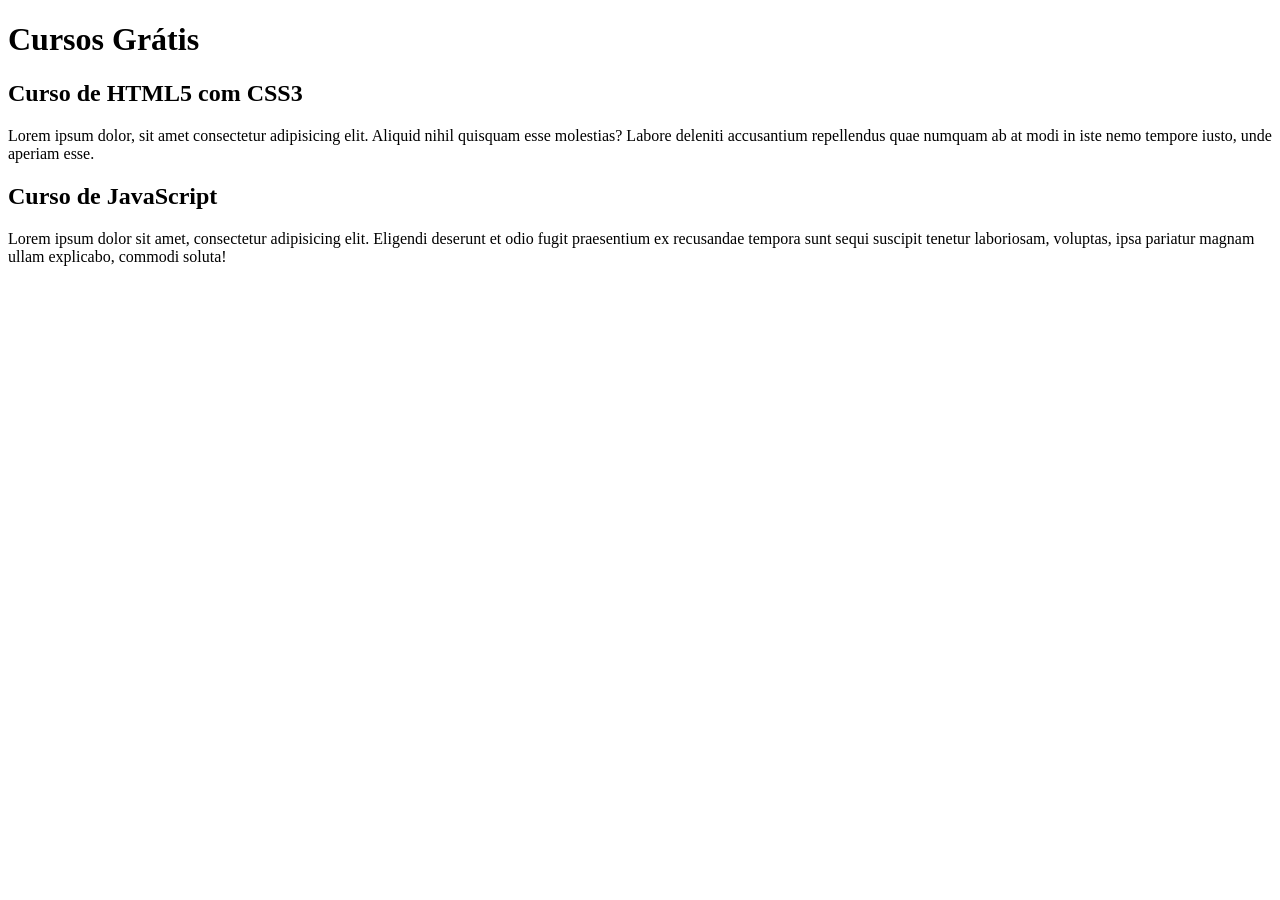
==== index.html @ 830e29a6 "comecei a escrever o conteúdo" ====
<!DOCTYPE html>
<html lang="pt-br">

<head>
    <meta charset="UTF-8">
    <meta http-equiv="X-UA-Compatible" content="IE=edge">
    <meta name="viewport" content="width=device-width, initial-scale=1.0">
    <title>Título do site</title>
</head>

<body>
    <main>
        <header>
            <h1>Cursos Grátis</h1>
            <article>
                <h2>Curso de HTML5 com CSS3</h2>
                <p>Lorem ipsum dolor, sit amet consectetur adipisicing elit. Aliquid nihil quisquam esse molestias? Labore deleniti accusantium repellendus quae numquam ab at modi in iste nemo tempore iusto, unde aperiam esse.</p>
            </article>
            <article>
                <h2>Curso de JavaScript</h2>
                <p>Lorem ipsum dolor sit amet, consectetur adipisicing elit. Eligendi deserunt et odio fugit praesentium ex recusandae tempora sunt sequi suscipit tenetur laboriosam, voluptas, ipsa pariatur magnam ullam explicabo, commodi soluta!</p>
            </article>
        </header>
    </main>
</body>

</html>
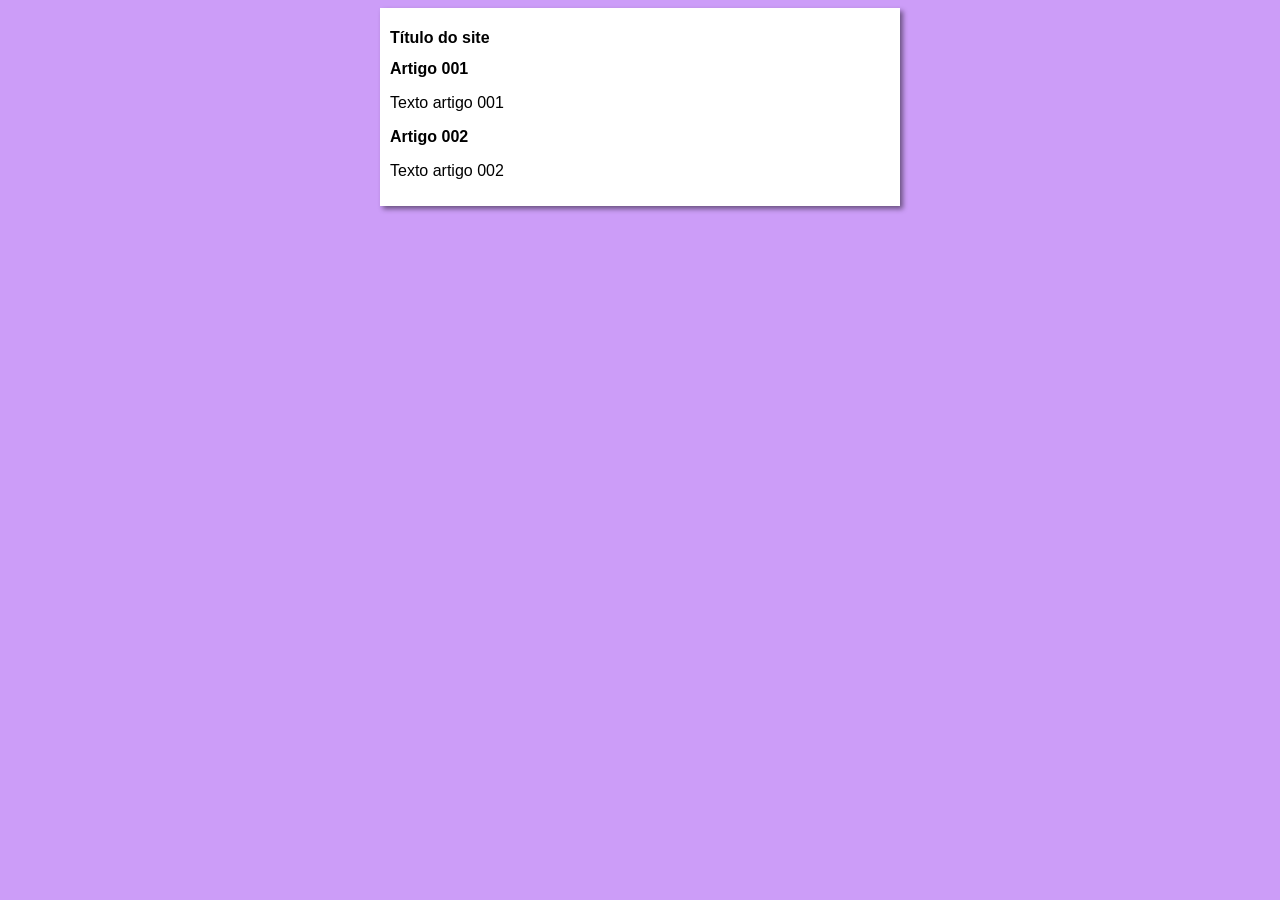
==== commit 6e14e64a: "iniciei o design" ====
--- a/index.html
+++ b/index.html
@@ -6,19 +6,20 @@
     <meta http-equiv="X-UA-Compatible" content="IE=edge">
     <meta name="viewport" content="width=device-width, initial-scale=1.0">
     <title>Título do site</title>
+    <link rel="stylesheet" href="estilos/style.css">
 </head>
 
 <body>
     <main>
         <header>
-            <h1>Cursos Grátis</h1>
+            <h1>Título do site</h1>
             <article>
-                <h2>Curso de HTML5 com CSS3</h2>
-                <p>Lorem ipsum dolor, sit amet consectetur adipisicing elit. Aliquid nihil quisquam esse molestias? Labore deleniti accusantium repellendus quae numquam ab at modi in iste nemo tempore iusto, unde aperiam esse.</p>
+                <h2>Artigo 001</h2>
+                <p>Texto artigo 001</p>
             </article>
             <article>
-                <h2>Curso de JavaScript</h2>
-                <p>Lorem ipsum dolor sit amet, consectetur adipisicing elit. Eligendi deserunt et odio fugit praesentium ex recusandae tempora sunt sequi suscipit tenetur laboriosam, voluptas, ipsa pariatur magnam ullam explicabo, commodi soluta!</p>
+                <h2>Artigo 002</h2>
+                <p>Texto artigo 002</p>
             </article>
         </header>
     </main>
--- a/estilos/style.css
+++ b/estilos/style.css
@@ -0,0 +1,16 @@
+* {
+    font-family: Arial, Helvetica, sans-serif;
+    font-size: 16px;
+}
+
+body {
+    background-color: rgb(204, 157, 248);
+}
+
+main {
+    background-color: white;
+    width: 500px;
+    margin: auto;
+    padding: 10px;
+    box-shadow: 3px 3px 5px rgba(0, 0, 0, 0.473);
+}
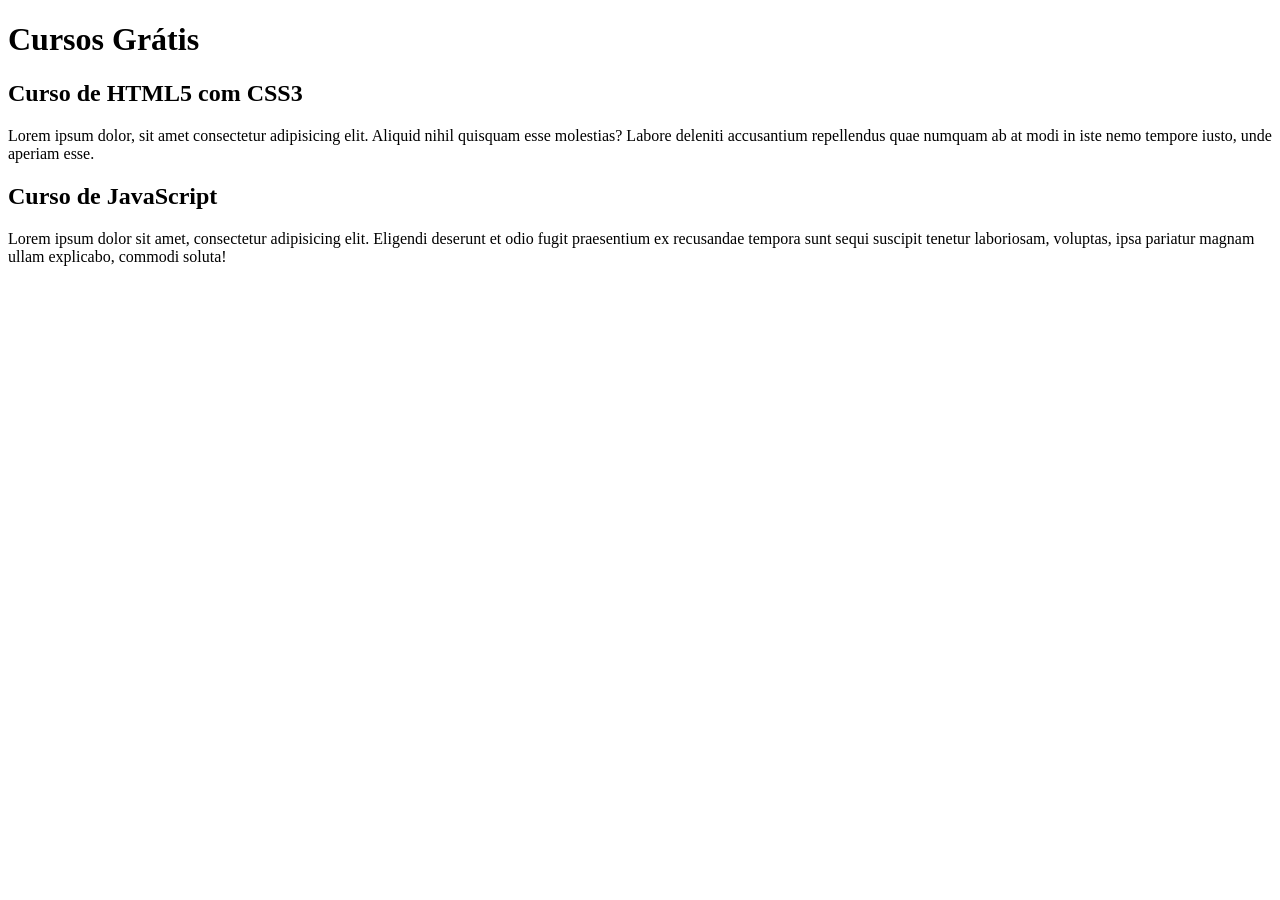
==== commit 627b299e: "Update index.html" ====
--- a/index.html
+++ b/index.html
@@ -5,21 +5,20 @@
     <meta charset="UTF-8">
     <meta http-equiv="X-UA-Compatible" content="IE=edge">
     <meta name="viewport" content="width=device-width, initial-scale=1.0">
-    <title>Título do site</title>
-    <link rel="stylesheet" href="estilos/style.css">
+    <title>Site CursoVideo</title>
 </head>
 
 <body>
     <main>
         <header>
-            <h1>Título do site</h1>
+            <h1>Cursos Grátis</h1>
             <article>
-                <h2>Artigo 001</h2>
-                <p>Texto artigo 001</p>
+                <h2>Curso de HTML5 com CSS3</h2>
+                <p>Lorem ipsum dolor, sit amet consectetur adipisicing elit. Aliquid nihil quisquam esse molestias? Labore deleniti accusantium repellendus quae numquam ab at modi in iste nemo tempore iusto, unde aperiam esse.</p>
             </article>
             <article>
-                <h2>Artigo 002</h2>
-                <p>Texto artigo 002</p>
+                <h2>Curso de JavaScript</h2>
+                <p>Lorem ipsum dolor sit amet, consectetur adipisicing elit. Eligendi deserunt et odio fugit praesentium ex recusandae tempora sunt sequi suscipit tenetur laboriosam, voluptas, ipsa pariatur magnam ullam explicabo, commodi soluta!</p>
             </article>
         </header>
     </main>
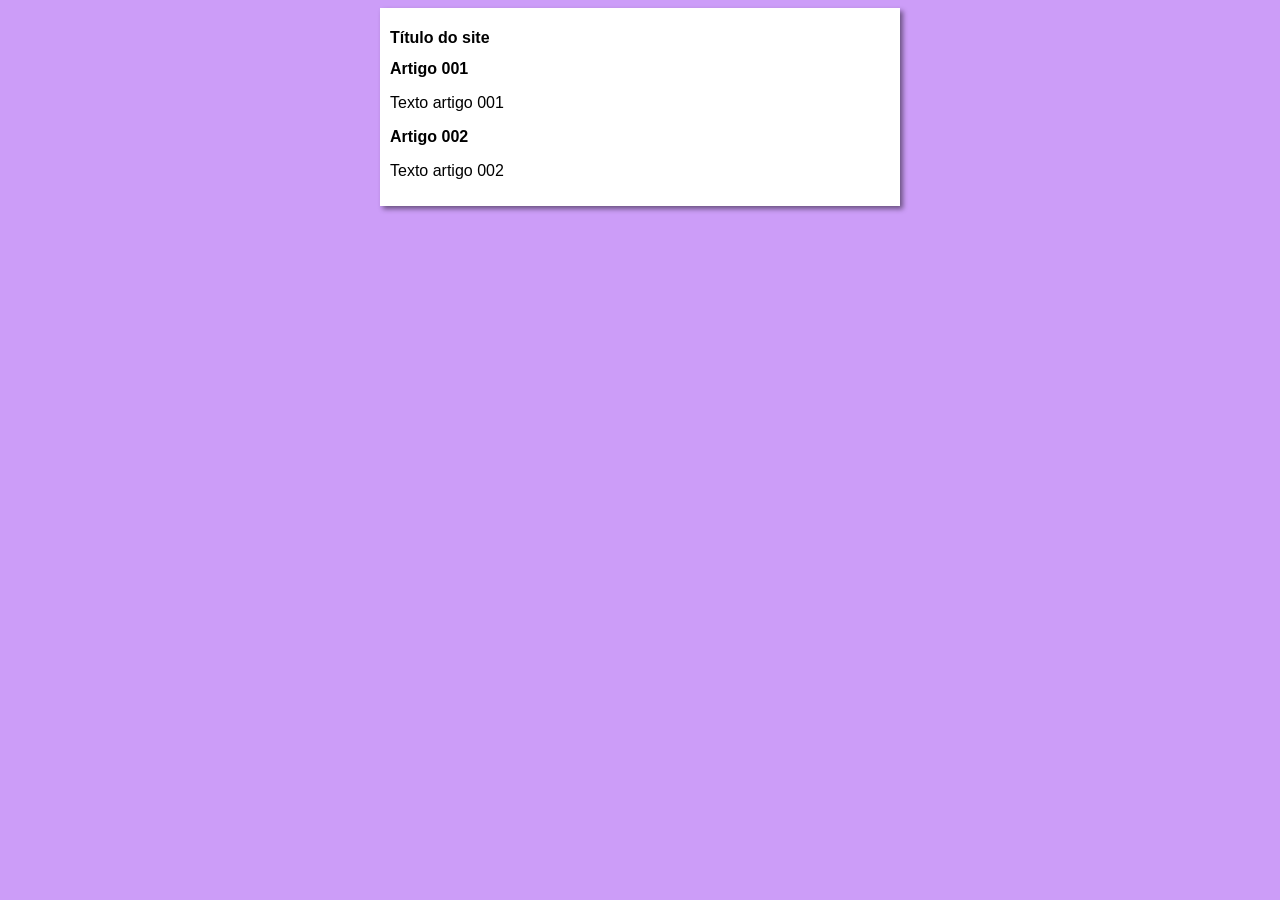
==== commit c26403f2: "Update index.html" ====
--- a/index.html
+++ b/index.html
@@ -5,20 +5,21 @@
     <meta charset="UTF-8">
     <meta http-equiv="X-UA-Compatible" content="IE=edge">
     <meta name="viewport" content="width=device-width, initial-scale=1.0">
-    <title>Site CursoVideo</title>
+    <title>Curso em Vídeo</title>
+    <link rel="stylesheet" href="estilos/style.css">
 </head>
 
 <body>
     <main>
         <header>
-            <h1>Cursos Grátis</h1>
+            <h1>Título do site</h1>
             <article>
-                <h2>Curso de HTML5 com CSS3</h2>
-                <p>Lorem ipsum dolor, sit amet consectetur adipisicing elit. Aliquid nihil quisquam esse molestias? Labore deleniti accusantium repellendus quae numquam ab at modi in iste nemo tempore iusto, unde aperiam esse.</p>
+                <h2>Artigo 001</h2>
+                <p>Texto artigo 001</p>
             </article>
             <article>
-                <h2>Curso de JavaScript</h2>
-                <p>Lorem ipsum dolor sit amet, consectetur adipisicing elit. Eligendi deserunt et odio fugit praesentium ex recusandae tempora sunt sequi suscipit tenetur laboriosam, voluptas, ipsa pariatur magnam ullam explicabo, commodi soluta!</p>
+                <h2>Artigo 002</h2>
+                <p>Texto artigo 002</p>
             </article>
         </header>
     </main>
--- a/estilos/style.css
+++ b/estilos/style.css
@@ -0,0 +1,16 @@
+* {
+    font-family: Arial, Helvetica, sans-serif;
+    font-size: 16px;
+}
+
+body {
+    background-color: rgb(204, 157, 248);
+}
+
+main {
+    background-color: white;
+    width: 500px;
+    margin: auto;
+    padding: 10px;
+    box-shadow: 3px 3px 5px rgba(0, 0, 0, 0.473);
+}
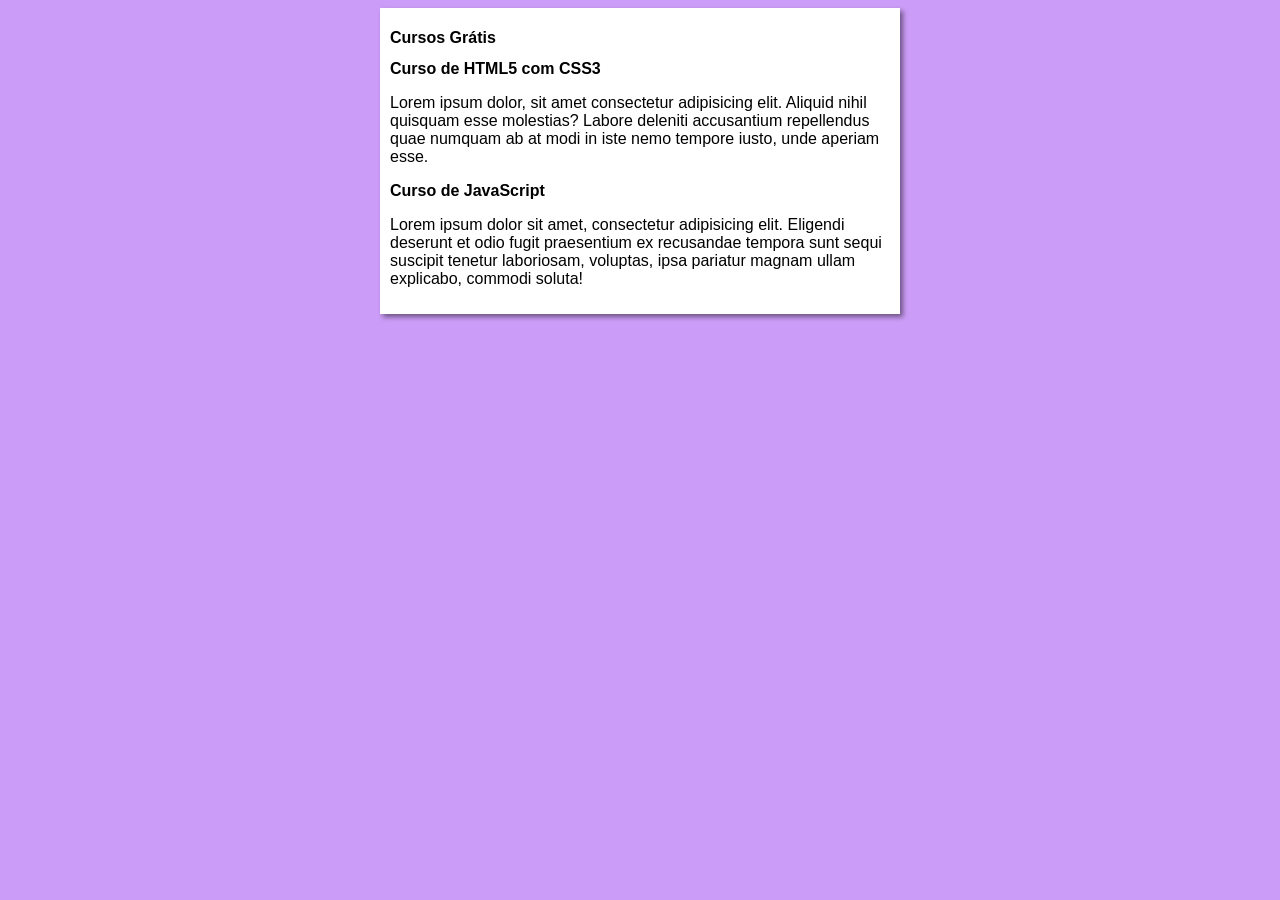
==== commit 423e2866: "Merge branch 'design' into main" ====
--- a/index.html
+++ b/index.html
@@ -12,14 +12,14 @@
 <body>
     <main>
         <header>
-            <h1>Título do site</h1>
+            <h1>Cursos Grátis</h1>
             <article>
-                <h2>Artigo 001</h2>
-                <p>Texto artigo 001</p>
+                <h2>Curso de HTML5 com CSS3</h2>
+                <p>Lorem ipsum dolor, sit amet consectetur adipisicing elit. Aliquid nihil quisquam esse molestias? Labore deleniti accusantium repellendus quae numquam ab at modi in iste nemo tempore iusto, unde aperiam esse.</p>
             </article>
             <article>
-                <h2>Artigo 002</h2>
-                <p>Texto artigo 002</p>
+                <h2>Curso de JavaScript</h2>
+                <p>Lorem ipsum dolor sit amet, consectetur adipisicing elit. Eligendi deserunt et odio fugit praesentium ex recusandae tempora sunt sequi suscipit tenetur laboriosam, voluptas, ipsa pariatur magnam ullam explicabo, commodi soluta!</p>
             </article>
         </header>
     </main>
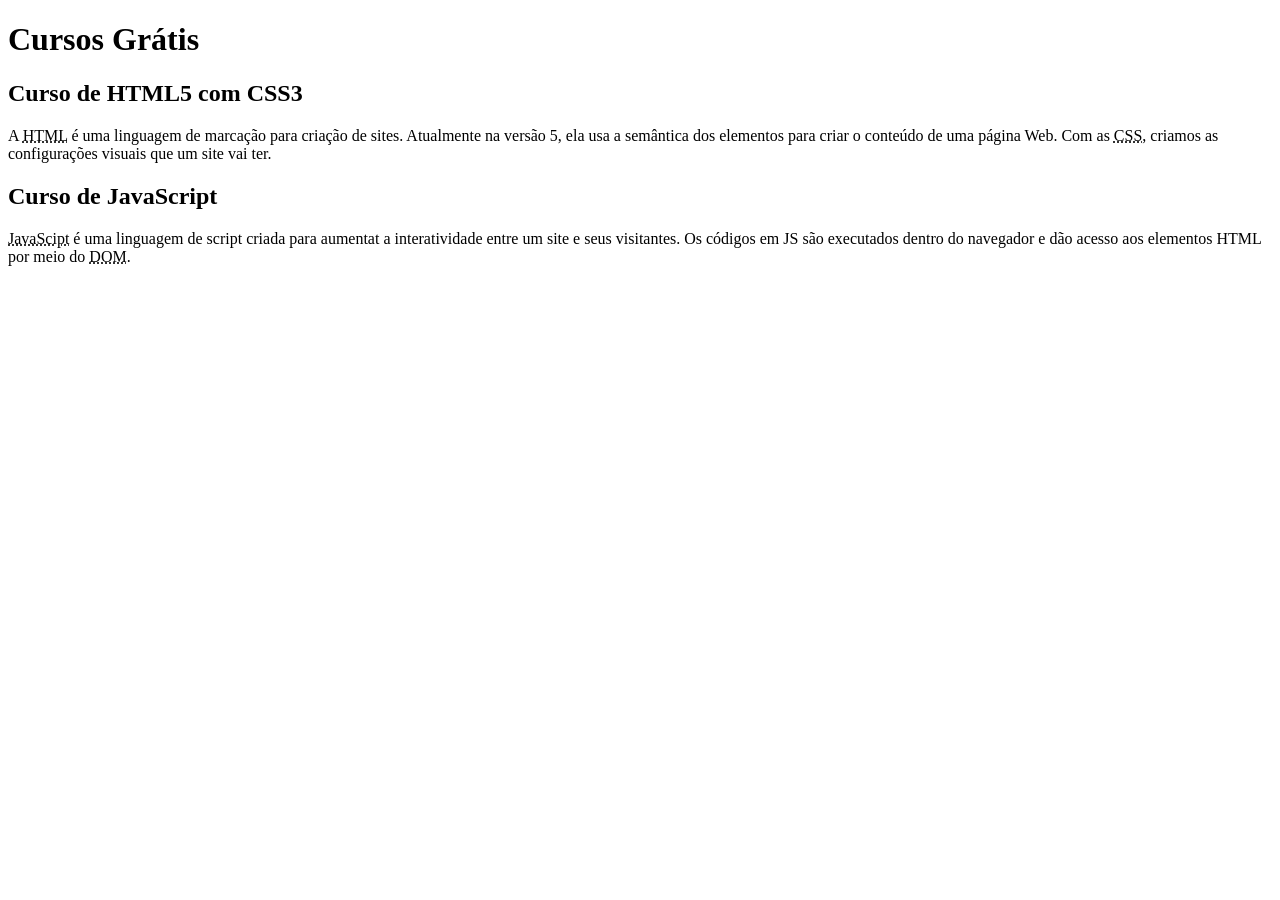
==== commit 90a0dced: "Update index.html" ====
--- a/index.html
+++ b/index.html
@@ -5,8 +5,7 @@
     <meta charset="UTF-8">
     <meta http-equiv="X-UA-Compatible" content="IE=edge">
     <meta name="viewport" content="width=device-width, initial-scale=1.0">
-    <title>Curso em Vídeo</title>
-    <link rel="stylesheet" href="estilos/style.css">
+    <title>Site CursoVideo</title>
 </head>
 
 <body>
@@ -15,11 +14,13 @@
             <h1>Cursos Grátis</h1>
             <article>
                 <h2>Curso de HTML5 com CSS3</h2>
-                <p>Lorem ipsum dolor, sit amet consectetur adipisicing elit. Aliquid nihil quisquam esse molestias? Labore deleniti accusantium repellendus quae numquam ab at modi in iste nemo tempore iusto, unde aperiam esse.</p>
+                <p>A <abbr title="Hyper Text Markup Language">HTML</abbr> é uma linguagem de marcação para criação de sites. Atualmente na versão 5, ela usa a semântica dos elementos para criar o conteúdo de uma página Web. Com as <abbr title="Cascading Style Sheets">CSS</abbr>,
+                    criamos as configurações visuais que um site vai ter.</p>
             </article>
             <article>
                 <h2>Curso de JavaScript</h2>
-                <p>Lorem ipsum dolor sit amet, consectetur adipisicing elit. Eligendi deserunt et odio fugit praesentium ex recusandae tempora sunt sequi suscipit tenetur laboriosam, voluptas, ipsa pariatur magnam ullam explicabo, commodi soluta!</p>
+                <p><abbr title="JavaScript">JavaScipt</abbr> é uma linguagem de script criada para aumentat a interatividade entre um site e seus visitantes. Os códigos em JS são executados dentro do navegador e dão acesso aos elementos HTML por meio do
+                    <abbr title="Document Object Model">DOM</abbr>.</p>
             </article>
         </header>
     </main>
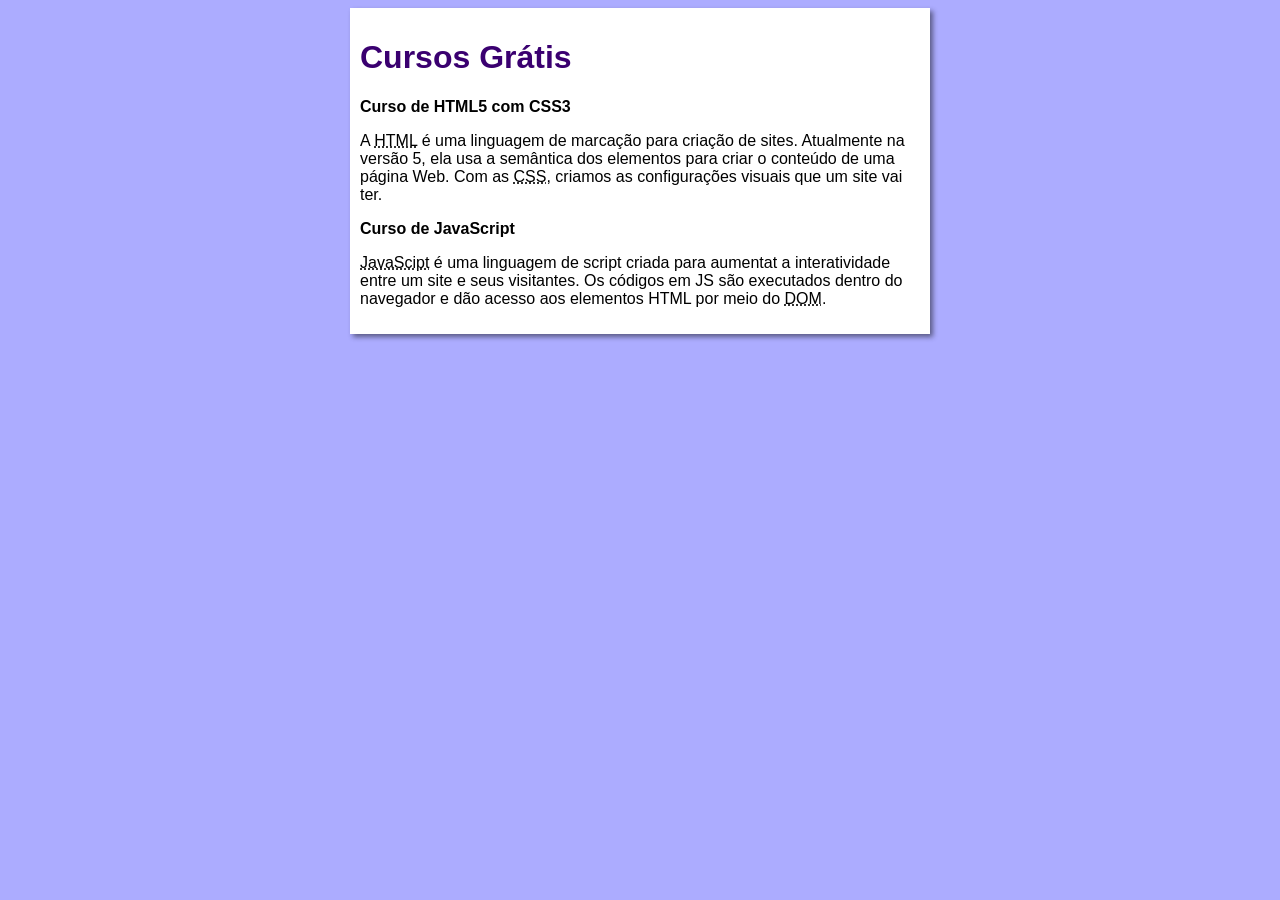
==== commit 3811df75: "Merge branch 'conteudo' into main" ====
--- a/index.html
+++ b/index.html
@@ -5,7 +5,8 @@
     <meta charset="UTF-8">
     <meta http-equiv="X-UA-Compatible" content="IE=edge">
     <meta name="viewport" content="width=device-width, initial-scale=1.0">
-    <title>Site CursoVideo</title>
+    <title>Curso em Vídeo</title>
+    <link rel="stylesheet" href="estilos/style.css">
 </head>
 
 <body>
--- a/estilos/style.css
+++ b/estilos/style.css
@@ -0,0 +1,32 @@
+* {
+    font-family: Arial, Helvetica, sans-serif;
+    font-size: 16px;
+}
+
+body {
+    background-color: #acacff;
+}
+
+main {
+    background-color: white;
+    width: 560px;
+    margin: auto;
+    padding: 10px;
+    box-shadow: 3px 3px 5px rgba(0, 0, 0, 0.473);
+}
+
+h1 {
+    font-size: 2em;
+    color: rgb(58, 0, 112);
+}
+
+a {
+    text-decoration: none;
+    font-weight: bold;
+    color: rgb(58, 0, 112);
+}
+
+a:hover {
+    text-decoration: underline;
+    color: rgb(26, 26, 255);
+}
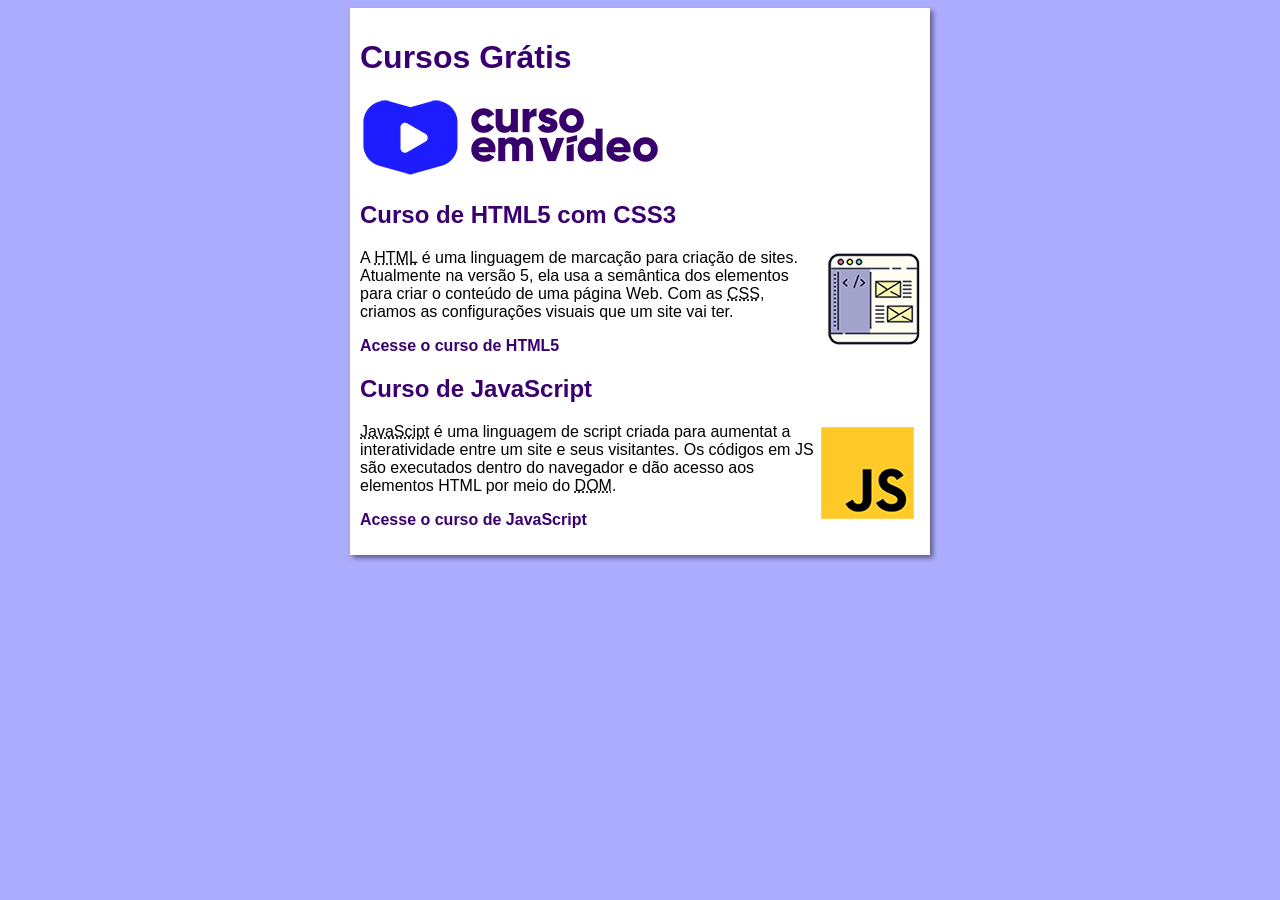
==== commit a84cb2ab: "criei o site" ====
--- a/index.html
+++ b/index.html
@@ -13,15 +13,20 @@
     <main>
         <header>
             <h1>Cursos Grátis</h1>
+            <img src="imagens/curso-em-video-cor.png" alt="Curso em Vídeo">
             <article>
                 <h2>Curso de HTML5 com CSS3</h2>
+                <img class="lado" src="imagens/curso-html-css.png" alt="Curso HTML">
                 <p>A <abbr title="Hyper Text Markup Language">HTML</abbr> é uma linguagem de marcação para criação de sites. Atualmente na versão 5, ela usa a semântica dos elementos para criar o conteúdo de uma página Web. Com as <abbr title="Cascading Style Sheets">CSS</abbr>,
                     criamos as configurações visuais que um site vai ter.</p>
+                <p><a href="curso-html.html">Acesse o curso de HTML5</a></p>
             </article>
             <article>
                 <h2>Curso de JavaScript</h2>
+                <img class="lado" src="imagens/curso-javascript.png" alt="Curso JS">
                 <p><abbr title="JavaScript">JavaScipt</abbr> é uma linguagem de script criada para aumentat a interatividade entre um site e seus visitantes. Os códigos em JS são executados dentro do navegador e dão acesso aos elementos HTML por meio do
                     <abbr title="Document Object Model">DOM</abbr>.</p>
+                <p><a href="curso-js.html">Acesse o curso de JavaScript</a></p>
             </article>
         </header>
     </main>
--- a/estilos/style.css
+++ b/estilos/style.css
@@ -20,6 +20,15 @@
     color: rgb(58, 0, 112);
 }
 
+h2 {
+    font-size: 1.5em;
+    color: rgb(58, 0, 112);
+}
+
+img.lado {
+    float: right;
+}
+
 a {
     text-decoration: none;
     font-weight: bold;
